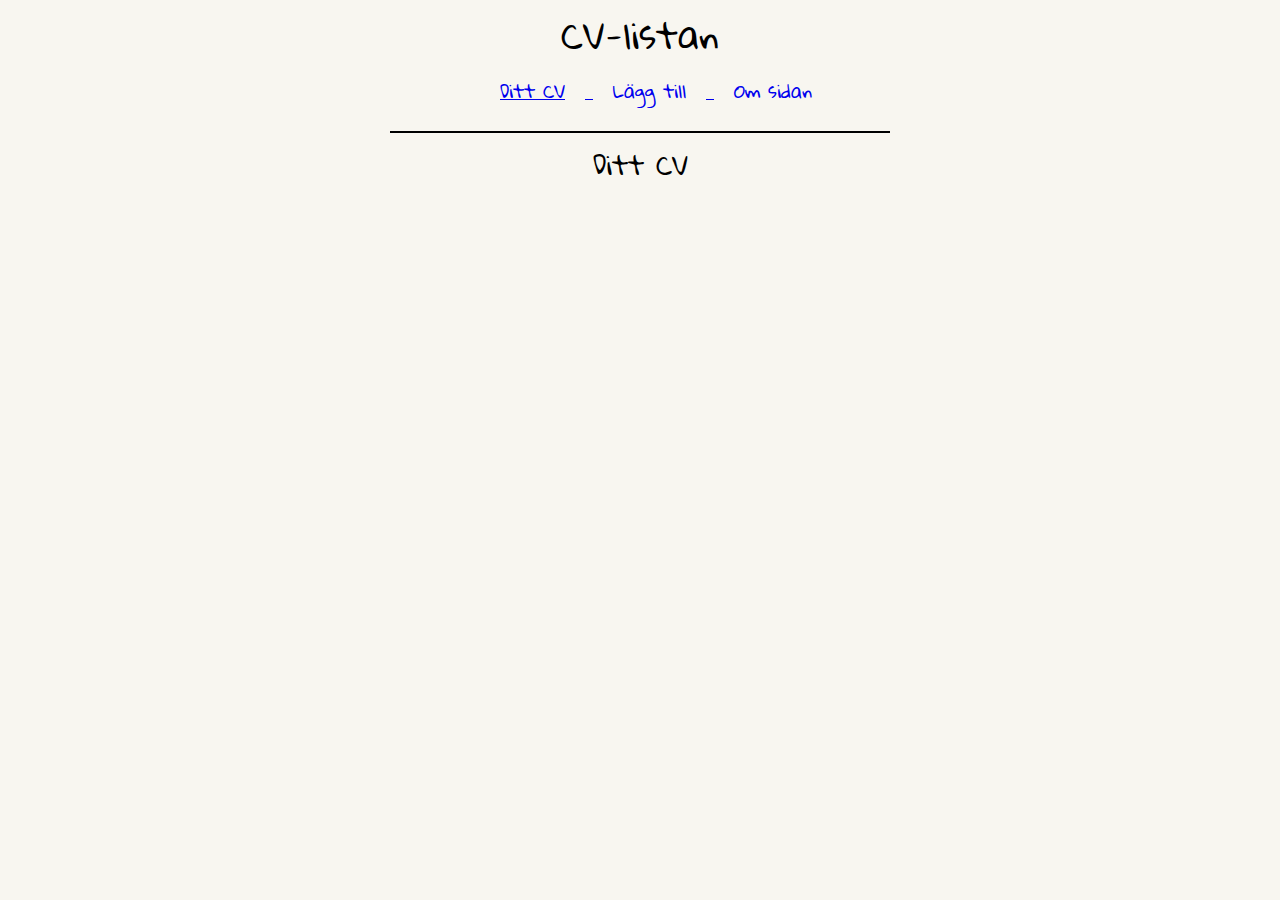
==== src/index.html @ a9bb6428 "bygger fortfarande på funktion för att skriva ut till startsidan" ====
<!DOCTYPE html>
<html lang="sv">

<head>
    <meta charset="UTF-8">
    <meta name="viewport" content="width=device-width, initial-scale=1.0">
    <title>CV-listan | Startsida</title>
    <!--Länk till script-fil-->
    <script src="js/api.js" type="module"></script>
    <script src="js/cv-list.js" type="module"></script>
    <!--Länk till css-fil-->
    <link rel="stylesheet" href="css/main.css">
    <!--Länk till google-fonts typsnitt-->
    <link rel="preconnect" href="https://fonts.googleapis.com">
    <link rel="preconnect" href="https://fonts.gstatic.com" crossorigin>
    <link href="https://fonts.googleapis.com/css2?family=Gloria+Hallelujah&display=swap" rel="stylesheet">
    <!--Favicon-->
    <link rel="icon" type="image/x-icon" sizes="16x16" href="favicon.ico?ver=2.0">
    <link rel="icon" type="image/png" sizes="32x32" href="favicon.png">
</head>

<body>
    <header>
        <h1>CV-listan</h1>
        <!--Centrerar kategorivalen-->
        <nav class="center">
            <ul>
                <a href="index.html">
                    <li class="underlined" id="cv-btn">Ditt CV</li>
                </a>
                <a href="add.html">
                    <li id="add-btn">Lägg till</li>
                </a>
                <a href="about.html">
                    <li id="about-btn">Om sidan</li>
                </a>
            </ul>
        </nav>
    </header>
    <!--Huvudsidan med en todo-lista-->
    <main id="main">

        <!--Linje för stil-->
        <div id="line"></div>
        <!--För att skriva ut todo som är aktiva-->
        <article id="todo-article">
            <h2>Ditt CV</h2>
            <div id="cv-div"></div>
        </article>
    </main>
</body>

</html>
---- src/css/main.css ----
/*Allmän styling*/
*{
    box-sizing: border-box;
    font-family: "Gloria Hallelujah", cursive;
    font-weight: 400;
    font-style: normal;
}

/*Allmän styling*/
body{
    background-color: rgb(248, 246, 240);
    color: black;
    text-align: left;
    font-size: 1.1em;
    line-height: 1.3em;
}

/*begränsar vidd på main*/
main{
    width: 500px;
    max-width: 100%;
    margin-left: auto;
    margin-right: auto;
}

nav a:visited {
    color: black;
}

/*Centrerar rubriker*/
h1, h2{
    text-align: center;
}

/*Styling av element i inläggen*/
.inline{
    display: inline-block;
    position: relative;
    bottom: -15px;
}

/*centreringsdiv till kategorivals-knapparna*/
.center{
    margin-left: auto;
    margin-right: auto;
    width: 400px;
}

/*responsivt formulär*/
form{
    width: 300px;
    max-width: 100%;
    margin-left: auto;
    margin-right: auto;
    margin-bottom: 20px;
    padding-top: 0px;
    text-align: center;
}

/*textarea i formuläret*/
#task{
    width: 300px;
    max-width: 100%;
    height: 80px;
    margin-bottom: 10px;
}

/*option i formulär*/
option{
    font-size: 1.1em;
}

/*Styling av linje under kategorival*/
#line{
    height: 2px;
    width: 100%;
    background-color: black;
    margin-top: 10px;
}

/*Artikel för färdiga inlägg*/
#completed-article{
    display: none;
}

/*Styling av marginal mellan pri och färdig i varhe inlägg*/
.priority{
    margin-right: 50px;
    position: relative;
}

/*styling av div till inläggen*/
.priority1, .priority2, .priority3{
    background-color:  rgba(0, 0, 0, 0.8);
    padding: 10px;
    border-radius: 5px;
    margin-bottom: 10px;
    color: white;
    max-width: 450px;
    box-shadow: 3px 3px 3px rgb(0, 0, 0, 0.2);
    overflow: hidden;
    margin-left: auto;
    margin-right: auto;
}

/*hover effekt*/
.priority1:hover, .priority2:hover, .priority3:hover{
    background-color:  rgba(0, 0, 0, 0.9);
    box-shadow: 3px 3px 3px rgb(0, 0, 0, 0.4);
}

/*Tar bort marginaler för priority p*/
.priority1 p, .priority2 p, .priority3 p{
    margin-top: 0px;
    margin-bottom: 0px;
}

/*Knappar för att välja lista för ofärdiga eller färdiga todos*/
#cv-btn, #add-btn, #about-btn{
    padding-left: 20px;
    padding-right: 20px;
    padding-top: 10px;
    padding-bottom: 10px;
    border-radius: 20px;
    display: inline-block;
}

/*Startstiling för färdiga todos. Ändras med script*/
.underlined{
    text-decoration: underline;
}

/*Knappar för att välja lista för ofärdiga eller färdiga todos*/
#cv-btn:hover, #add-btn:hover, #about-btn:hover{
    background-color: white;
}

/*Styling av knappar*/
button{
    background-color: rgb(255, 255, 255);
    padding: 5px;
    border-radius: 10px;
    border-style: none;
    font-size: 1.1em;
    box-shadow: 3px 3px 3px 2px rgb(0, 0, 0, 0.2);
    margin-left: 5px;
    margin-right: 5px;
    /*För att knapptext ska visas korrekt i safari på iphone*/
    -webkit-text-fill-color:black;
    margin-top: 10px;
    display: block;
}

#submit{
    margin-left: auto;
    margin-right: auto;
}

/*Hover effekt till knappar*/
button:hover{
    background-color: rgb(201, 214, 223);
    box-shadow: 3px 3px 3px rgb(0, 0, 0, 0.4);
}

/*Styling av knapp för att tömma listan*/
#empty-localstorage{
    background-color: rgb(255, 183, 183);
}

/*Styling av knapp för att tömma listan*/
#empty-localstorage:hover, .remove-todo:hover{
    background-color: rgb(255, 137, 137);
    box-shadow: 3px 3px 3px rgb(0, 0, 0, 0.4);
}

/*Styling av ta bort knapparna till varje inlägg*/
.remove-todo{
    float: right;
    bottom: 0px;
}

#alert{
    color:rgb(213, 4, 4);
}

#alert2{
    color: green;
}
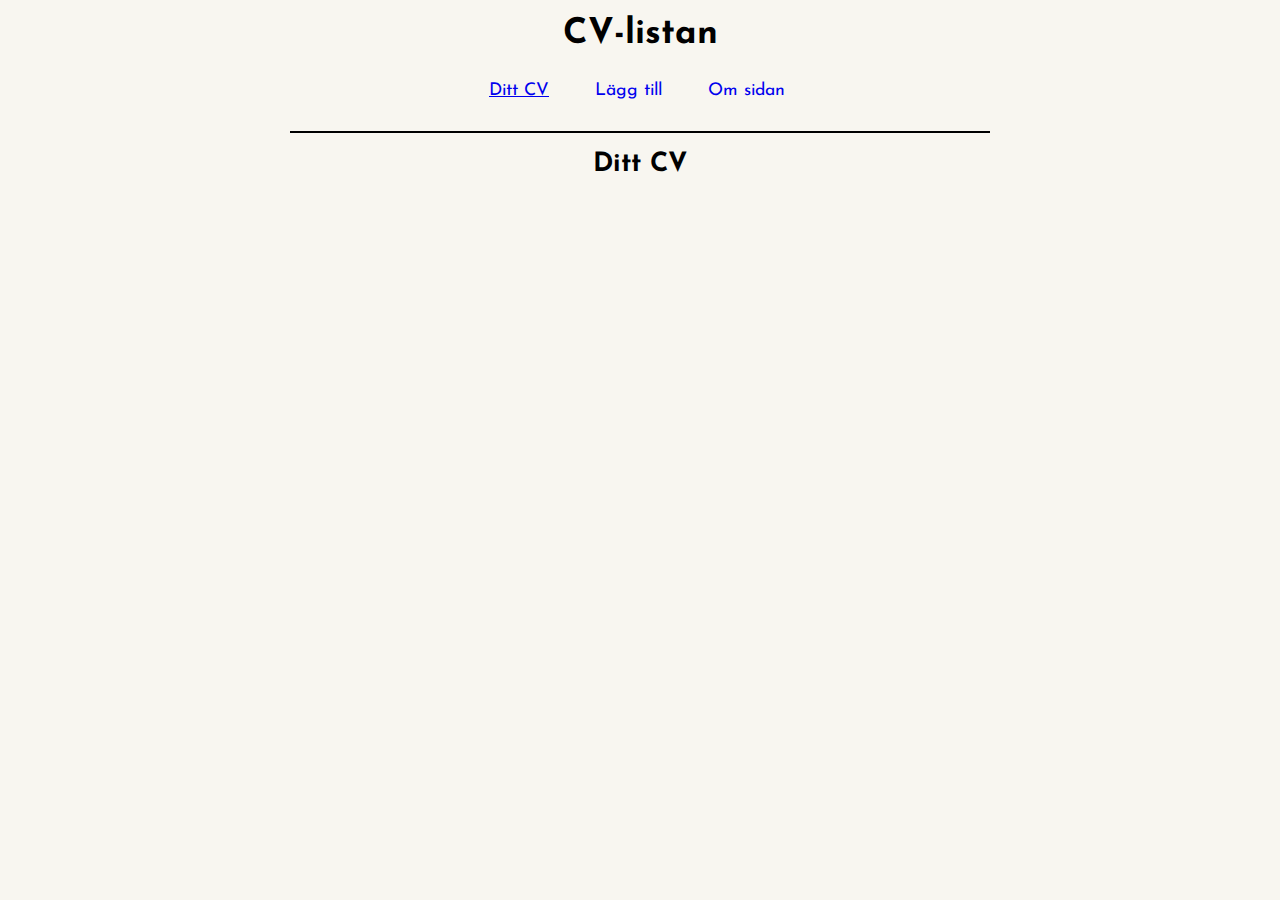
==== commit 3b232b2c: "typ klart" ====
--- a/src/index.html
+++ b/src/index.html
@@ -8,12 +8,13 @@
     <!--Länk till script-fil-->
     <script src="js/api.js" type="module"></script>
     <script src="js/cv-list.js" type="module"></script>
+    <script src="js/delete.js" type="module"></script>   
     <!--Länk till css-fil-->
     <link rel="stylesheet" href="css/main.css">
     <!--Länk till google-fonts typsnitt-->
     <link rel="preconnect" href="https://fonts.googleapis.com">
     <link rel="preconnect" href="https://fonts.gstatic.com" crossorigin>
-    <link href="https://fonts.googleapis.com/css2?family=Gloria+Hallelujah&display=swap" rel="stylesheet">
+    <link href="https://fonts.googleapis.com/css2?family=Josefin+Sans:ital,wght@0,100..700;1,100..700&display=swap" rel="stylesheet">
     <!--Favicon-->
     <link rel="icon" type="image/x-icon" sizes="16x16" href="favicon.ico?ver=2.0">
     <link rel="icon" type="image/png" sizes="32x32" href="favicon.png">
@@ -25,15 +26,9 @@
         <!--Centrerar kategorivalen-->
         <nav class="center">
             <ul>
-                <a href="index.html">
-                    <li class="underlined" id="cv-btn">Ditt CV</li>
-                </a>
-                <a href="add.html">
-                    <li id="add-btn">Lägg till</li>
-                </a>
-                <a href="about.html">
-                    <li id="about-btn">Om sidan</li>
-                </a>
+                <a href="index.html"><li class="underlined" id="cv-btn">Ditt CV</li></a>
+                <a href="add.html"><li id="add-btn">Lägg till</li></a>
+                <a href="about.html"><li id="about-btn">Om sidan</li></a>
             </ul>
         </nav>
     </header>
@@ -43,9 +38,12 @@
         <!--Linje för stil-->
         <div id="line"></div>
         <!--För att skriva ut todo som är aktiva-->
-        <article id="todo-article">
+        <article>
             <h2>Ditt CV</h2>
             <div id="cv-div"></div>
+            <!--Meddelande för när formuläret oven fyllts i-->
+            <p id="alert"></p>
+            <p id="alert2"></p>
         </article>
     </main>
 </body>
--- a/src/css/main.css
+++ b/src/css/main.css
@@ -1,13 +1,11 @@
 /*Allmän styling*/
-*{
+* {
     box-sizing: border-box;
-    font-family: "Gloria Hallelujah", cursive;
-    font-weight: 400;
-    font-style: normal;
+    font-family: "Josefin Sans", sans-serif;
 }
 
 /*Allmän styling*/
-body{
+body {
     background-color: rgb(248, 246, 240);
     color: black;
     text-align: left;
@@ -16,38 +14,104 @@
 }
 
 /*begränsar vidd på main*/
-main{
-    width: 500px;
+main {
+    width: 700px;
     max-width: 100%;
     margin-left: auto;
     margin-right: auto;
 }
 
+/*Centrerar rubriker*/
+h1,
+h2 {
+    text-align: center;
+}
+
+/*Styling till rubriker i cv-inläggen*/
+h3 {
+    text-decoration: underline;
+}
+
+/*"tar bort" styling vid besökta länkar i navigeringen*/
 nav a:visited {
     color: black;
 }
 
-/*Centrerar rubriker*/
-h1, h2{
-    text-align: center;
+/*menu ul*/
+ul{
+    padding-left: 0;
 }
 
-/*Styling av element i inläggen*/
-.inline{
-    display: inline-block;
-    position: relative;
-    bottom: -15px;
+/*centreringsdiv till meny-knapparna*/
+.center {
+    margin-left: auto;
+    margin-right: auto;
+    width: 342px;
+    max-width: 100%;
 }
 
-/*centreringsdiv till kategorivals-knapparna*/
-.center{
-    margin-left: auto;
-    margin-right: auto;
-    width: 400px;
+/*för menyknappar för att visa aktiv sida*/
+.underlined {
+    text-decoration: underline;
+}
+
+/*Styling av knappar*/
+button {
+    background-color: rgb(255, 255, 255);
+    padding: 5px;
+    border-radius: 10px;
+    border-style: none;
+    font-size: 1.1em;
+    box-shadow: 3px 3px 3px 2px rgb(0, 0, 0, 0.2);
+    margin-left: 5px;
+    margin-right: 5px;
+    /*För att knapptext ska visas korrekt i safari på iphone*/
+    -webkit-text-fill-color: black;
+    margin-top: 10px;
+    display: block;
+}
+
+/*Hover effekt till knappar*/
+button:hover {
+    background-color: rgb(201, 214, 223);
+    box-shadow: 3px 3px 3px rgb(0, 0, 0, 0.4);
+}
+
+/*Styling av delete-knapp för cv-inlägg*/
+.remove-cv:hover{
+    background-color: rgb(255, 137, 137);
+    box-shadow: 3px 3px 3px rgb(0, 0, 0, 0.4);
+}
+
+/*Meny-knappar*/
+#cv-btn,
+#add-btn,
+#about-btn {
+    padding-left: 20px;
+    padding-right: 20px;
+    padding-top: 10px;
+    padding-bottom: 10px;
+    border-radius: 20px;
+    display: inline-block;
+}
+
+/*Meny-knappar*/
+#cv-btn:hover,
+#add-btn:hover,
+#about-btn:hover {
+    background-color: white;
+}
+
+/*Styling av linje under menyn*/
+#line {
+    height: 2px;
+    width: 100%;
+    background-color: black;
+    margin-top: 10px;
 }
 
 /*responsivt formulär*/
-form{
+form {
     width: 300px;
     max-width: 100%;
     margin-left: auto;
@@ -58,131 +122,77 @@
 }
 
 /*textarea i formuläret*/
-#task{
-    width: 300px;
+#description {
+    width: 500px;
     max-width: 100%;
-    height: 80px;
+    height: 150px;
     margin-bottom: 10px;
 }
 
-/*option i formulär*/
-option{
-    font-size: 1.1em;
+/*centrering submit-knapp*/
+#submit {
+    margin-left: auto;
+    margin-right: auto;
 }
 
-/*Styling av linje under kategorival*/
-#line{
-    height: 2px;
-    width: 100%;
-    background-color: black;
-    margin-top: 10px;
-}
-
-/*Artikel för färdiga inlägg*/
-#completed-article{
-    display: none;
-}
-
-/*Styling av marginal mellan pri och färdig i varhe inlägg*/
-.priority{
-    margin-right: 50px;
-    position: relative;
-}
-
-/*styling av div till inläggen*/
-.priority1, .priority2, .priority3{
-    background-color:  rgba(0, 0, 0, 0.8);
+/*styling av div till cv-inläggen*/
+.cv-post {
+    background-color: rgba(0, 0, 0, 0.8);
     padding: 10px;
     border-radius: 5px;
-    margin-bottom: 10px;
+    margin-bottom: 20px;
     color: white;
-    max-width: 450px;
+    max-width: 700px;
     box-shadow: 3px 3px 3px rgb(0, 0, 0, 0.2);
     overflow: hidden;
     margin-left: auto;
     margin-right: auto;
 }
 
-/*hover effekt*/
-.priority1:hover, .priority2:hover, .priority3:hover{
-    background-color:  rgba(0, 0, 0, 0.9);
+/*hover effekt av div till cv-inläggen*/
+.cv-post:hover {
+    background-color: rgba(0, 0, 0, 0.9);
     box-shadow: 3px 3px 3px rgb(0, 0, 0, 0.4);
 }
 
-/*Tar bort marginaler för priority p*/
-.priority1 p, .priority2 p, .priority3 p{
-    margin-top: 0px;
-    margin-bottom: 0px;
+/*textstyling för att visa notiser på sidorna*/
+#alert {
+    color: rgb(213, 4, 4);
 }
 
-/*Knappar för att välja lista för ofärdiga eller färdiga todos*/
-#cv-btn, #add-btn, #about-btn{
-    padding-left: 20px;
-    padding-right: 20px;
-    padding-top: 10px;
-    padding-bottom: 10px;
-    border-radius: 20px;
-    display: inline-block;
+/*textstyling för att visa notiser på sidorna*/
+#alert2 {
+    color: green;
 }
 
-/*Startstiling för färdiga todos. Ändras med script*/
-.underlined{
-    text-decoration: underline;
-}
+/*Media querie för extra små skärmar*/
+@media screen and (max-width: 300px) {
 
-/*Knappar för att välja lista för ofärdiga eller färdiga todos*/
-#cv-btn:hover, #add-btn:hover, #about-btn:hover{
-    background-color: white;
-}
+    /*centreringsdiv till meny-knapparna*/
+    .center {
+        width: 250px;
+    }
+    
+    /*Meny-knappar*/
+    #cv-btn,
+    #add-btn,
+    #about-btn {
+        padding: 5px;
+    }
+    }
 
-/*Styling av knappar*/
-button{
-    background-color: rgb(255, 255, 255);
-    padding: 5px;
-    border-radius: 10px;
-    border-style: none;
-    font-size: 1.1em;
-    box-shadow: 3px 3px 3px 2px rgb(0, 0, 0, 0.2);
-    margin-left: 5px;
-    margin-right: 5px;
-    /*För att knapptext ska visas korrekt i safari på iphone*/
-    -webkit-text-fill-color:black;
-    margin-top: 10px;
-    display: block;
-}
+    /*Media querie för extra små skärmar*/
+@media screen and (min-width: 300px) and (max-width: 355px) {
 
-#submit{
-    margin-left: auto;
-    margin-right: auto;
-}
+    /*centreringsdiv till meny-knapparna*/
+    .center {
+        width: 280px;
+    }
 
-/*Hover effekt till knappar*/
-button:hover{
-    background-color: rgb(201, 214, 223);
-    box-shadow: 3px 3px 3px rgb(0, 0, 0, 0.4);
-}
-
-/*Styling av knapp för att tömma listan*/
-#empty-localstorage{
-    background-color: rgb(255, 183, 183);
-}
-
-/*Styling av knapp för att tömma listan*/
-#empty-localstorage:hover, .remove-todo:hover{
-    background-color: rgb(255, 137, 137);
-    box-shadow: 3px 3px 3px rgb(0, 0, 0, 0.4);
-}
-
-/*Styling av ta bort knapparna till varje inlägg*/
-.remove-todo{
-    float: right;
-    bottom: 0px;
-}
-
-#alert{
-    color:rgb(213, 4, 4);
-}
-
-#alert2{
-    color: green;
+    /*Meny-knappar*/
+    #cv-btn,
+    #add-btn,
+    #about-btn {
+        padding: 10px;
+    }
 }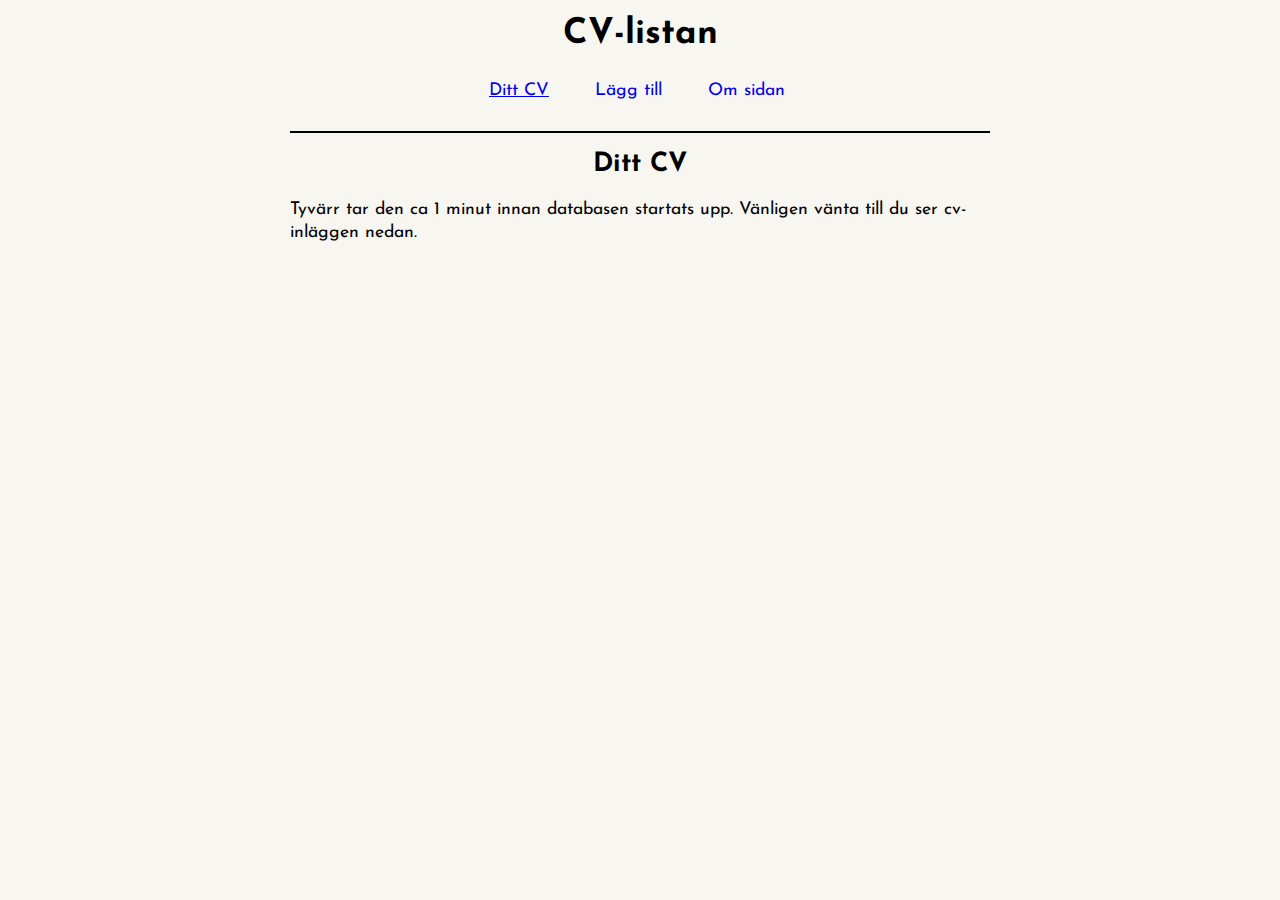
==== commit 790d0fe0: "tråkigt meddelande" ====
--- a/src/index.html
+++ b/src/index.html
@@ -40,6 +40,7 @@
         <!--För att skriva ut todo som är aktiva-->
         <article>
             <h2>Ditt CV</h2>
+            <p>Tyvärr tar den ca 1 minut innan databasen startats upp. Vänligen vänta till du ser cv-inläggen nedan.</p>
             <div id="cv-div"></div>
             <!--Meddelande för när formuläret oven fyllts i-->
             <p id="alert"></p>
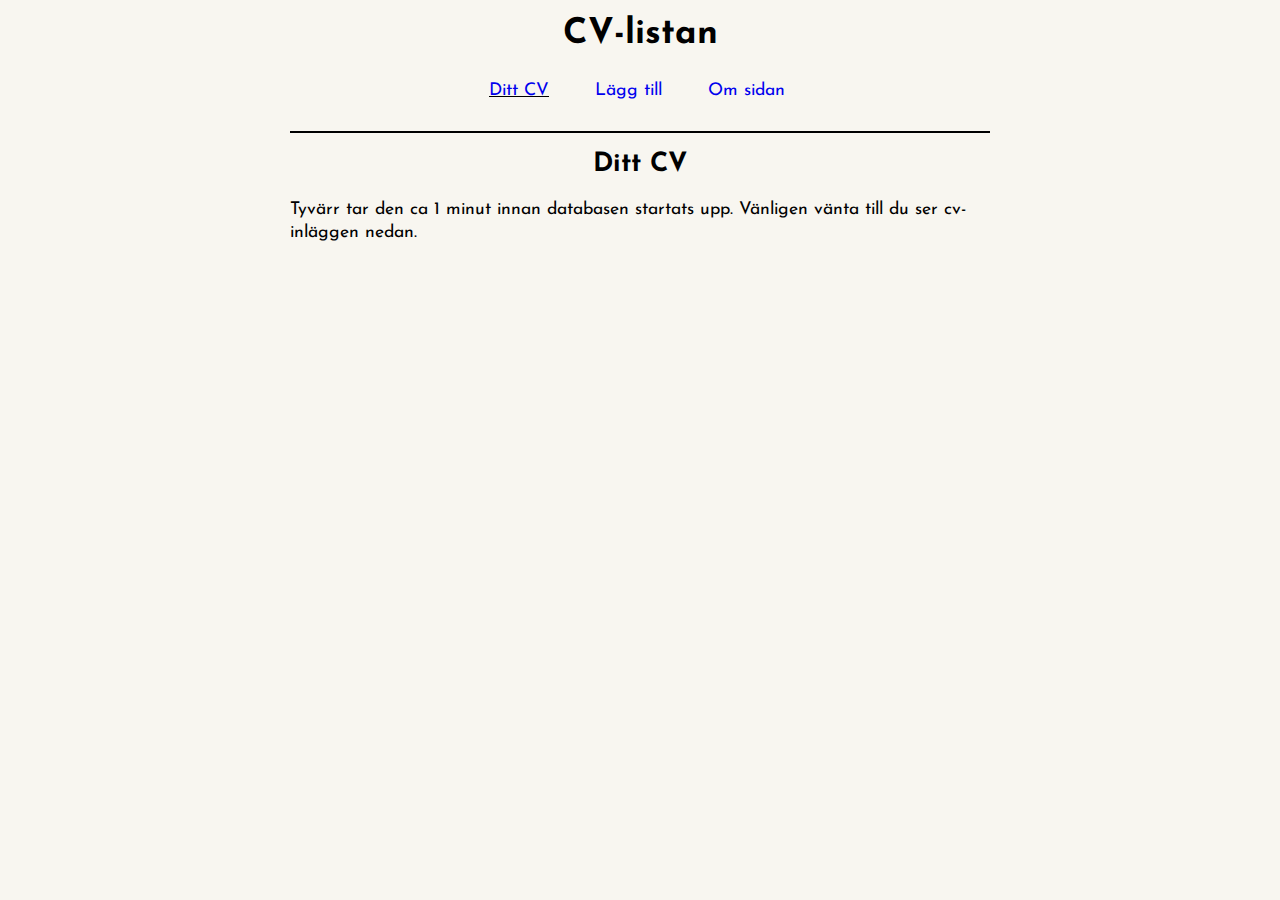
==== commit 765d3e85: "html validering menyn bliv lite konstig" ====
--- a/src/index.html
+++ b/src/index.html
@@ -26,9 +26,9 @@
         <!--Centrerar kategorivalen-->
         <nav class="center">
             <ul>
-                <a href="index.html"><li class="underlined" id="cv-btn">Ditt CV</li></a>
-                <a href="add.html"><li id="add-btn">Lägg till</li></a>
-                <a href="about.html"><li id="about-btn">Om sidan</li></a>
+                <li class="underlined" id="cv-btn"><a href="index.html">Ditt CV</a></li>
+                <li id="add-btn"><a href="add.html">Lägg till</a></li>
+                <li id="about-btn"><a href="about.html">Om sidan</a></li>
             </ul>
         </nav>
     </header>
--- a/src/css/main.css
+++ b/src/css/main.css
@@ -35,6 +35,10 @@
 /*"tar bort" styling vid besökta länkar i navigeringen*/
 nav a:visited {
     color: black;
+}
+
+nav a{
+    text-decoration: none;
 }
 
 /*menu ul*/
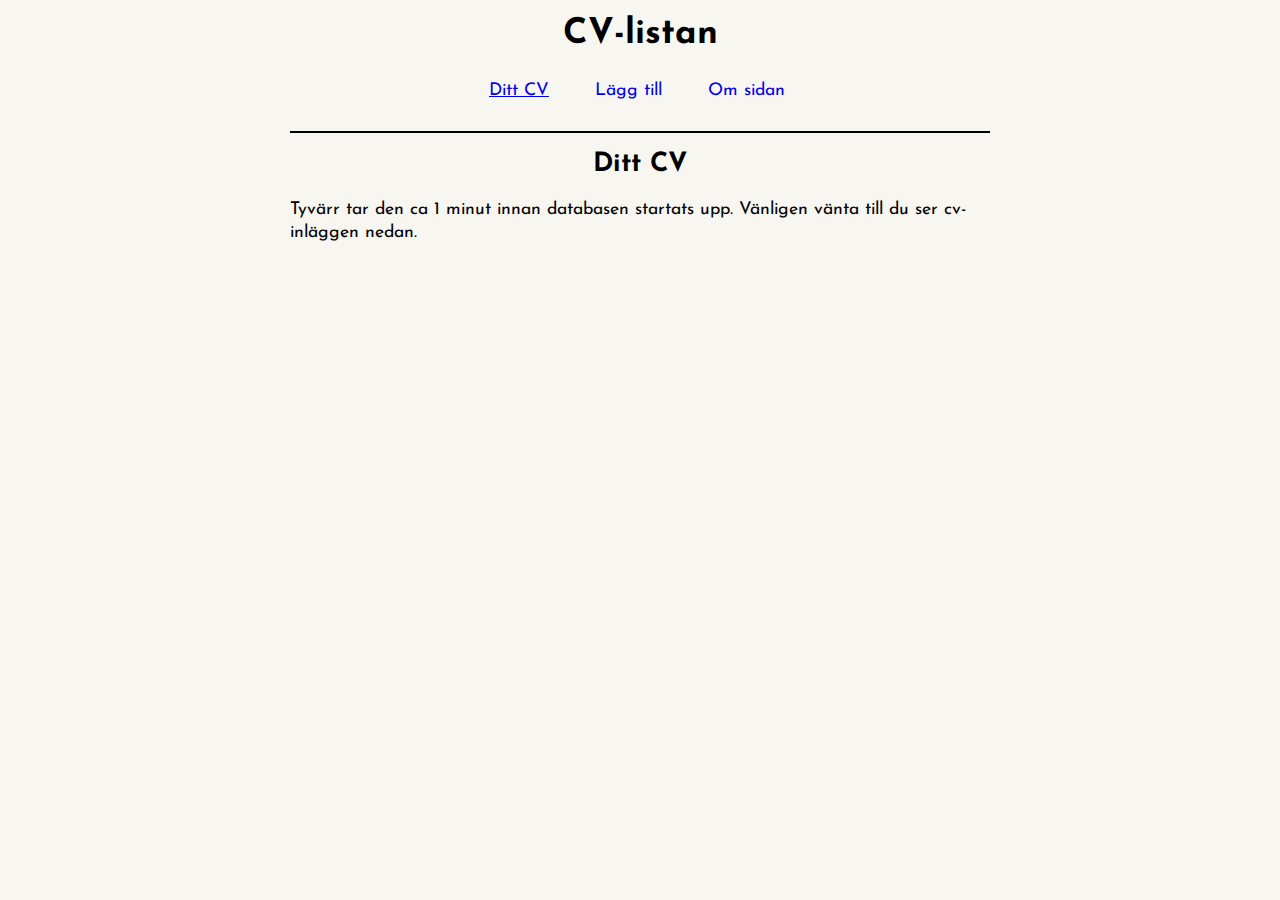
==== commit 2c0c8f29: "validerat css och html" ====
--- a/src/index.html
+++ b/src/index.html
@@ -26,9 +26,9 @@
         <!--Centrerar kategorivalen-->
         <nav class="center">
             <ul>
-                <li class="underlined" id="cv-btn"><a href="index.html">Ditt CV</a></li>
-                <li id="add-btn"><a href="add.html">Lägg till</a></li>
-                <li id="about-btn"><a href="about.html">Om sidan</a></li>
+                <li><a href="index.html"  class="underlined" id="cv-btn">Ditt CV</a></li>
+                <li><a href="add.html"  id="add-btn">Lägg till</a></li>
+                <li><a href="about.html"  id="about-btn">Om sidan</a></li>
             </ul>
         </nav>
     </header>
--- a/src/css/main.css
+++ b/src/css/main.css
@@ -44,7 +44,14 @@
 /*menu ul*/
 ul{
     padding-left: 0;
-}
+
+    list-style-type: none;
+}
+
+nav li{
+    display: inline-block;
+}
+
 
 /*centreringsdiv till meny-knapparna*/
 .center {
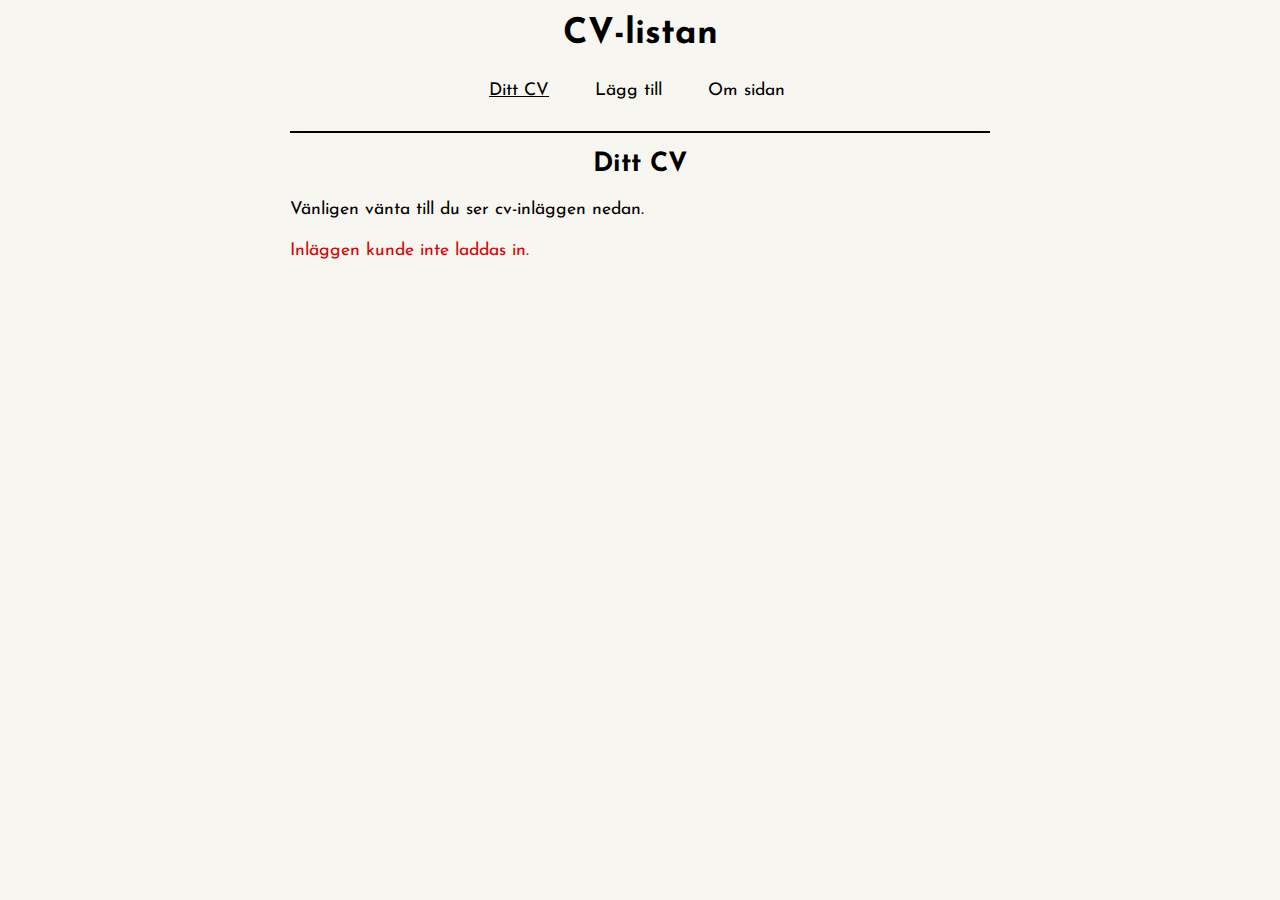
==== commit 4f6509aa: "error på skärmen om utskrift ej är möjlig" ====
--- a/src/index.html
+++ b/src/index.html
@@ -40,7 +40,7 @@
         <!--För att skriva ut todo som är aktiva-->
         <article>
             <h2>Ditt CV</h2>
-            <p>Tyvärr tar den ca 1 minut innan databasen startats upp. Vänligen vänta till du ser cv-inläggen nedan.</p>
+            <p>Vänligen vänta till du ser cv-inläggen nedan.</p>
             <div id="cv-div"></div>
             <!--Meddelande för när formuläret oven fyllts i-->
             <p id="alert"></p>
--- a/src/css/main.css
+++ b/src/css/main.css
@@ -39,6 +39,7 @@
 
 nav a{
     text-decoration: none;
+    color: black;
 }
 
 /*menu ul*/
@@ -104,6 +105,7 @@
     padding-bottom: 10px;
     border-radius: 20px;
     display: inline-block;
+    color: black;
 }
 
 /*Meny-knappar*/
@@ -111,6 +113,7 @@
 #add-btn:hover,
 #about-btn:hover {
     background-color: white;
+    cursor: pointer;
 }
 
 /*Styling av linje under menyn*/
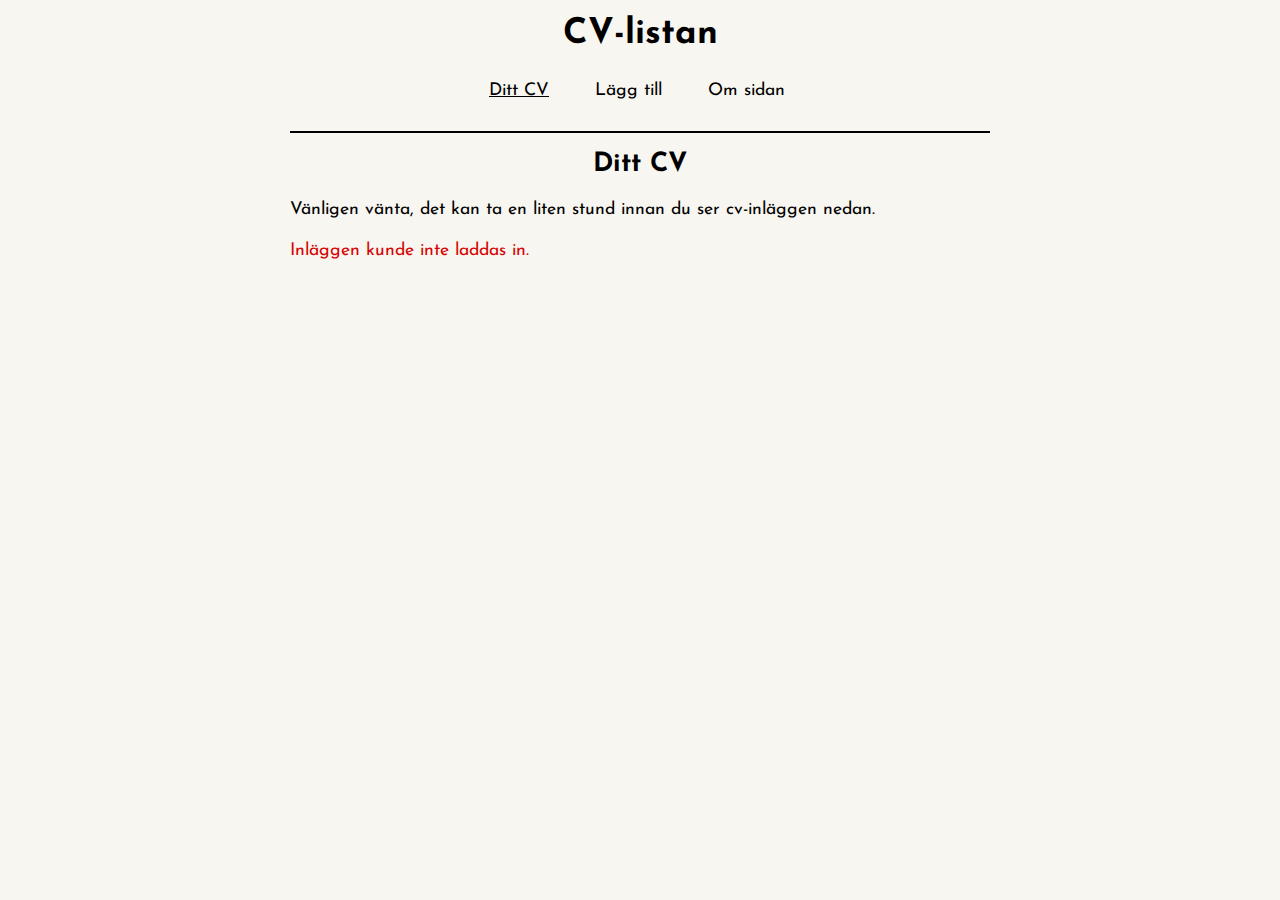
==== commit c94ceebd: "about sida" ====
--- a/src/index.html
+++ b/src/index.html
@@ -40,7 +40,7 @@
         <!--För att skriva ut todo som är aktiva-->
         <article>
             <h2>Ditt CV</h2>
-            <p>Vänligen vänta till du ser cv-inläggen nedan.</p>
+            <p>Vänligen vänta, det kan ta en liten stund innan du ser cv-inläggen nedan.</p>
             <div id="cv-div"></div>
             <!--Meddelande för när formuläret oven fyllts i-->
             <p id="alert"></p>
